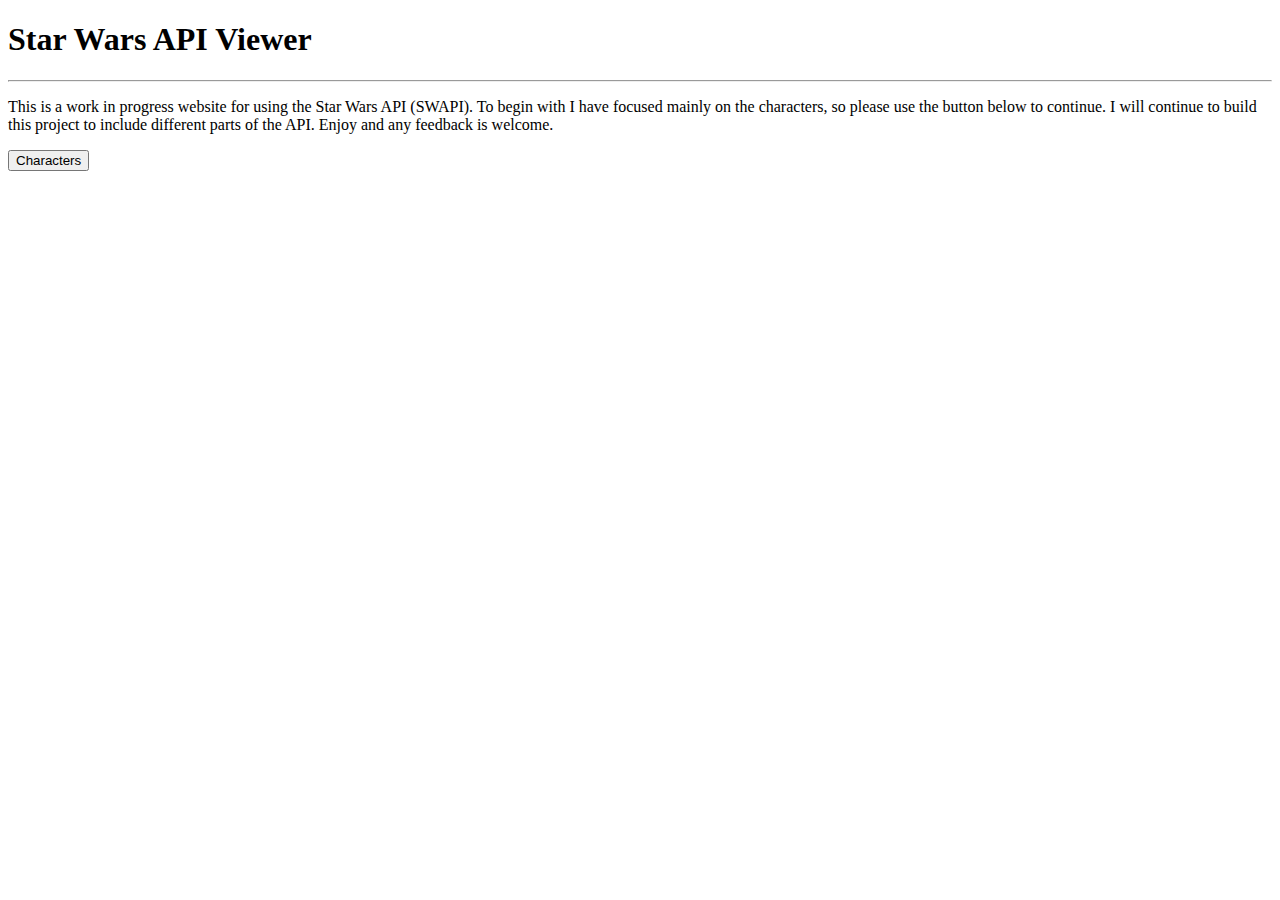
==== index.html @ 9a49b53d "Working on index.html" ====
<!DOCTYPE html>
<html lang="en">
<head>
    <meta charset="UTF-8">
    <meta name="viewport" content="width=device-width, initial-scale=1.0">
    <title>SWAPI Viewer</title>
    <link rel="stylesheet" href="style.css">
</head>
<body>
    <h1>Star Wars API Viewer</h1>
    <hr />
    <p>This is a work in progress website for using the Star Wars API (SWAPI). To begin with I have focused mainly on the characters, so please use the button below to continue. I will continue to build this project to include different parts of the API. Enjoy and any feedback is welcome.</p>

    <a href="./characters.html">
        <button id="char-page">Characters</button>
    </a>
    <script src="scripts.js"></script>
</body>
</html>
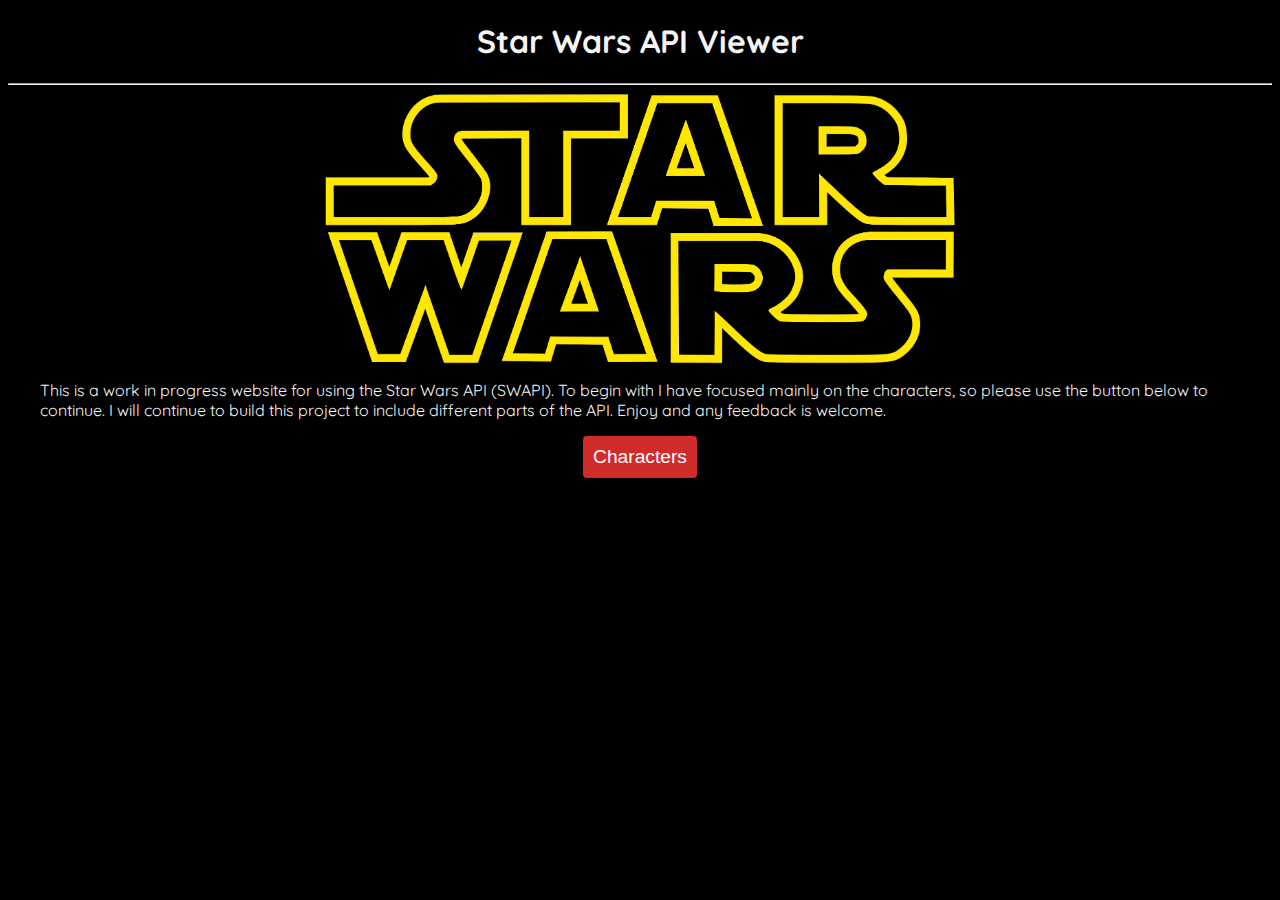
==== commit cfc6860f: "Added CSS" ====
--- a/index.html
+++ b/index.html
@@ -5,10 +5,14 @@
     <meta name="viewport" content="width=device-width, initial-scale=1.0">
     <title>SWAPI Viewer</title>
     <link rel="stylesheet" href="style.css">
+    <link rel="preconnect" href="https://fonts.googleapis.com">
+    <link rel="preconnect" href="https://fonts.gstatic.com" crossorigin>
+    <link href="https://fonts.googleapis.com/css2?family=Quicksand&display=swap" rel="stylesheet">
 </head>
 <body>
     <h1>Star Wars API Viewer</h1>
     <hr />
+    <img src="./Star_Wars_Logo.png" alt="Star Wars Logo" class="logo"/>
     <p>This is a work in progress website for using the Star Wars API (SWAPI). To begin with I have focused mainly on the characters, so please use the button below to continue. I will continue to build this project to include different parts of the API. Enjoy and any feedback is welcome.</p>
 
     <a href="./characters.html">
--- a/style.css
+++ b/style.css
@@ -0,0 +1,128 @@
+* {
+    box-sizing: border-box;
+}
+
+html {
+    font-family: 'Quicksand', sans-serif;
+    color: whitesmoke;
+    background: black;
+    scroll-behavior: smooth;
+}
+
+img {
+    display: block;
+    margin-left: auto;
+    margin-right: auto;
+    width: 50%;
+    height: auto;
+}
+
+#character-list {
+    display: grid;
+    grid-template-columns: repeat(auto-fill, minmax(250px, 1fr));
+    gap: 20px;
+    padding: 20px;
+}
+
+.card {
+    margin: 1rem;
+    background: black;
+    box-shadow: 2px 4px 25px rgba(0, 0, 0, 0.1);
+    border-radius: 12px;
+    overflow: hidden;
+    border: 1px solid white;
+}
+
+.card:hover {
+    box-shadow: 2px 8px 45px rgba(0, 0, 0, 0.15);
+}
+
+h1 {
+    text-align: center;
+}
+
+#search-input,
+#search-button,
+#char-page {
+    display: block;
+    margin: 0 auto;
+    padding: 10px;
+    border-radius: 4px;
+    font-size: 1.2rem;
+}
+
+#char-page {
+    background-color: rgb(209, 44, 44);
+    border: none;
+    border-radius: 4px;
+    color: #fff;
+}
+
+a {
+    text-decoration: none;
+}
+
+#search-input {
+    width: 80%;
+    border: 1px solid white;
+    text-align: center;
+    margin-bottom: 10px;
+}
+
+#search-button {
+    background-color: rgb(209, 44, 44);
+    color: #fff;
+    border: none;
+    cursor: pointer;
+}
+
+#search-button:hover {
+    background-color: rgb(105, 28, 28);
+}
+
+#next-page,
+#prev-page {
+    display: inline-block;
+    width: 48%;
+    margin: 10px auto;  
+    padding: 10px;
+    background-color: rgb(209, 44, 44);
+    color: #fff;
+    border: none;
+    border-radius: 4px;
+    cursor: pointer;
+    font-size: 1.2rem;
+}
+
+#next-page:hover,
+#prev-page:hover {
+    background-color: rgb(105, 28, 28);
+}
+
+h2 {
+    text-align: center;
+    padding: 1rem 2rem;
+    background-image: linear-gradient(
+        120deg,
+        rgb(95, 17, 17) 0%,
+        rgb(37, 123, 194) 100%
+    );
+    margin: 0 0 1rem 0;
+    font-size: 1.2rem;
+    color: white;
+}
+
+p {
+    padding: 1rem 2rem;
+    margin: 0;
+}
+
+@media (max-width: 768px) {
+    .character-list {
+      grid-template-columns: 1fr; /* Single column layout on small screens */
+    }
+  
+    .card {
+      margin: 0.5rem;
+    }
+  }